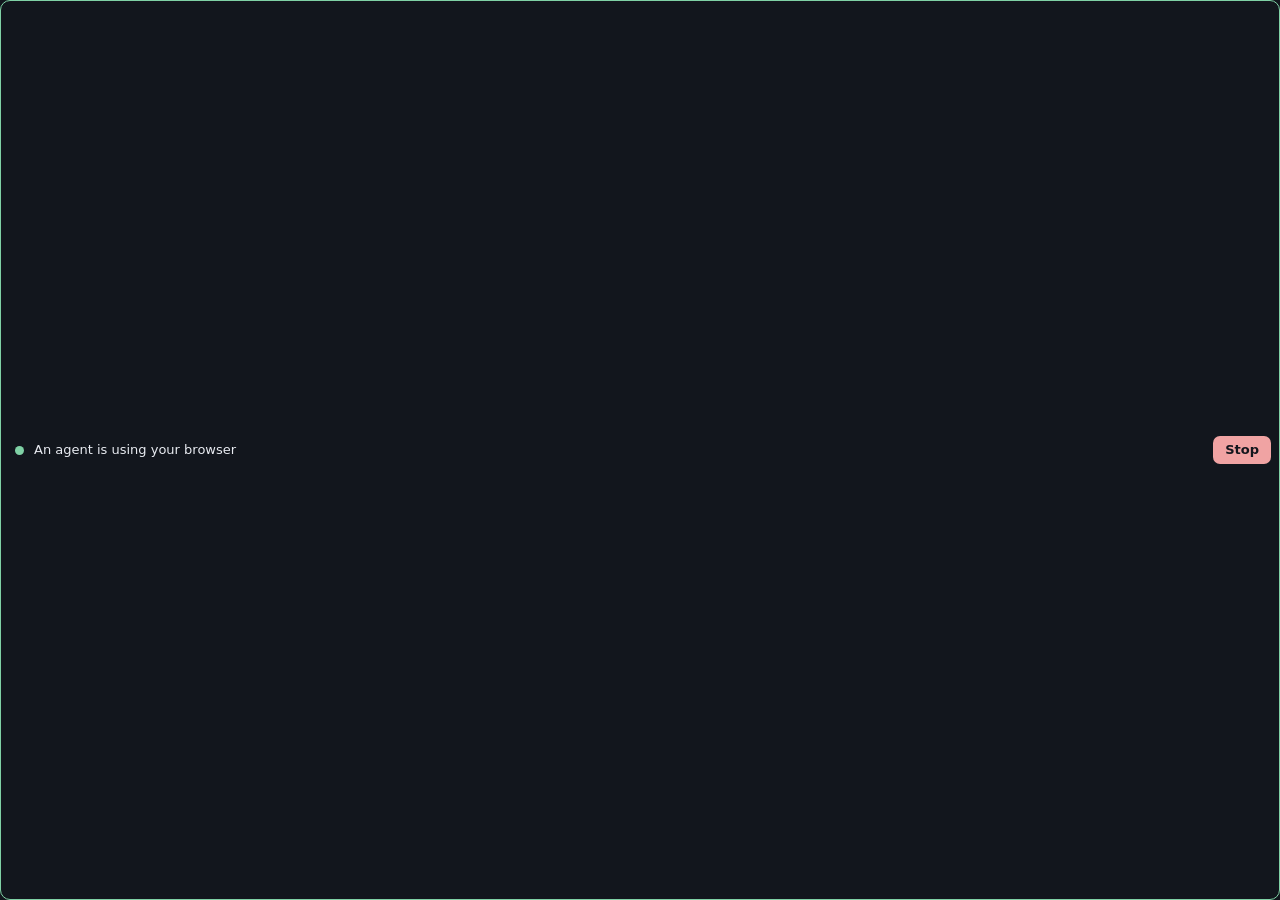
==== app/ui/pill.html @ 69f25066 "While an agent uses the lent browser, a bar over every window says so, with Stop; the tray and This " ====
<!doctype html>
<html lang="en">
<head>
<meta charset="utf-8">
<title>argus-bridge — an agent is at work</title>
<style>
  :root { color-scheme: dark; }
  html, body { margin: 0; height: 100%; background: #12161d; color: #e8ebf1; overflow: hidden;
    font: 13px/1.2 -apple-system, BlinkMacSystemFont, "Segoe UI", system-ui, sans-serif; -webkit-user-select: none; user-select: none; }
  .pill { height: 100%; box-sizing: border-box; display: flex; align-items: center; gap: 10px; padding: 0 8px 0 14px;
    border: 1px solid #7fd1a5; border-radius: 10px; -webkit-app-region: drag; }
  .dot { width: 9px; height: 9px; border-radius: 50%; background: #7fd1a5; box-shadow: 0 0 0 0 #7fd1a588; animation: beat 1.6s infinite; flex: none; }
  @keyframes beat { 0% { box-shadow: 0 0 0 0 #7fd1a588; } 70% { box-shadow: 0 0 0 7px #7fd1a500; } 100% { box-shadow: 0 0 0 0 #7fd1a500; } }
  @media (prefers-reduced-motion: reduce) { .dot { animation: none; } }
  .what { flex: 1; white-space: nowrap; overflow: hidden; text-overflow: ellipsis; }
  button { -webkit-app-region: no-drag; font: inherit; font-weight: 600; color: #12161d; background: #f0a3a3; border: 0;
    border-radius: 7px; padding: 6px 12px; cursor: pointer; }
  button:hover { background: #ffb8b8; }
  button:focus-visible { outline: 2px solid #e8ebf1; outline-offset: 2px; }
</style>
</head>
<body>
<div class="pill" role="status">
  <span class="dot" aria-hidden="true"></span>
  <span class="what" id="what"></span>
  <button type="button" id="stop"></button>
</div>
<script type="module">
  import { t } from './words.js';
  document.getElementById('what').textContent = t('An agent is using your browser');
  const stop = document.getElementById('stop');
  stop.textContent = t('Stop');
  stop.title = t('Close every agent’s connection to the browser now, and lend it no more until you switch Browser on again');
  stop.onclick = async () => {
    stop.disabled = true;
    try { await window.__TAURI__.core.invoke('stop_agents'); } catch { stop.disabled = false; }
  };
</script>
</body>
</html>
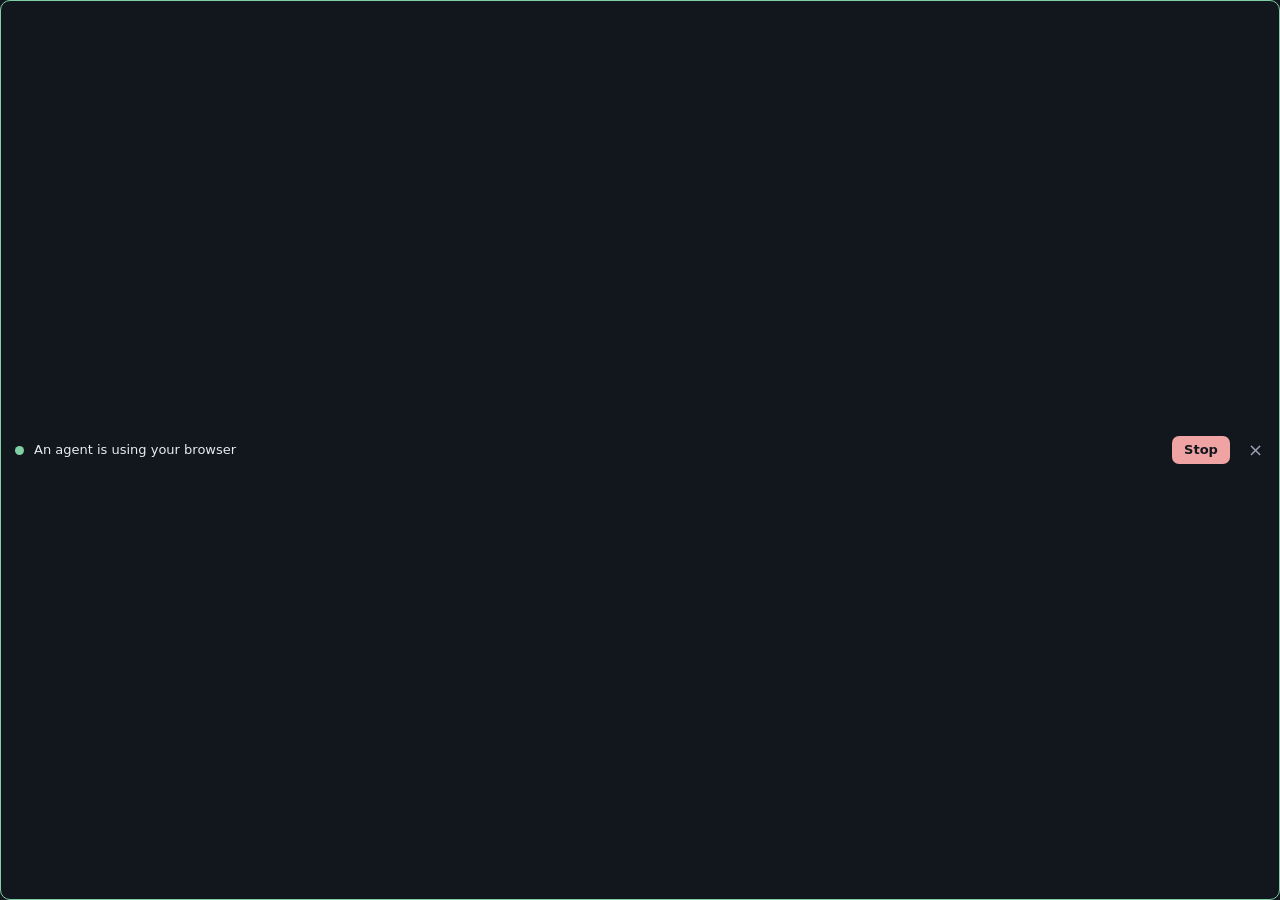
==== commit 6e75727b: "The agent bar: an ✕ hides it until the agent stops, and a switch turns it off; 0.1.29 Co-Authored-By" ====
--- a/app/ui/pill.html
+++ b/app/ui/pill.html
@@ -16,6 +16,8 @@
   button { -webkit-app-region: no-drag; font: inherit; font-weight: 600; color: #12161d; background: #f0a3a3; border: 0;
     border-radius: 7px; padding: 6px 12px; cursor: pointer; }
   button:hover { background: #ffb8b8; }
+  button.hide { background: none; color: #9aa3b2; font-size: 18px; font-weight: 400; padding: 2px 8px; }
+  button.hide:hover { background: #ffffff14; color: #e8ebf1; }
   button:focus-visible { outline: 2px solid #e8ebf1; outline-offset: 2px; }
 </style>
 </head>
@@ -24,6 +26,7 @@
   <span class="dot" aria-hidden="true"></span>
   <span class="what" id="what"></span>
   <button type="button" id="stop"></button>
+  <button type="button" id="hide" class="hide" aria-label="Hide">×</button>
 </div>
 <script type="module">
   import { t } from './words.js';
@@ -31,6 +34,10 @@
   const stop = document.getElementById('stop');
   stop.textContent = t('Stop');
   stop.title = t('Close every agent’s connection to the browser now, and lend it no more until you switch Browser on again');
+  const hide = document.getElementById('hide');
+  hide.title = t('Hide until the agent stops — switch the bar off in This computer → Browser settings');
+  hide.setAttribute('aria-label', t('Hide'));
+  hide.onclick = () => window.__TAURI__.core.invoke('hide_agent_pill');
   stop.onclick = async () => {
     stop.disabled = true;
     try { await window.__TAURI__.core.invoke('stop_agents'); } catch { stop.disabled = false; }
